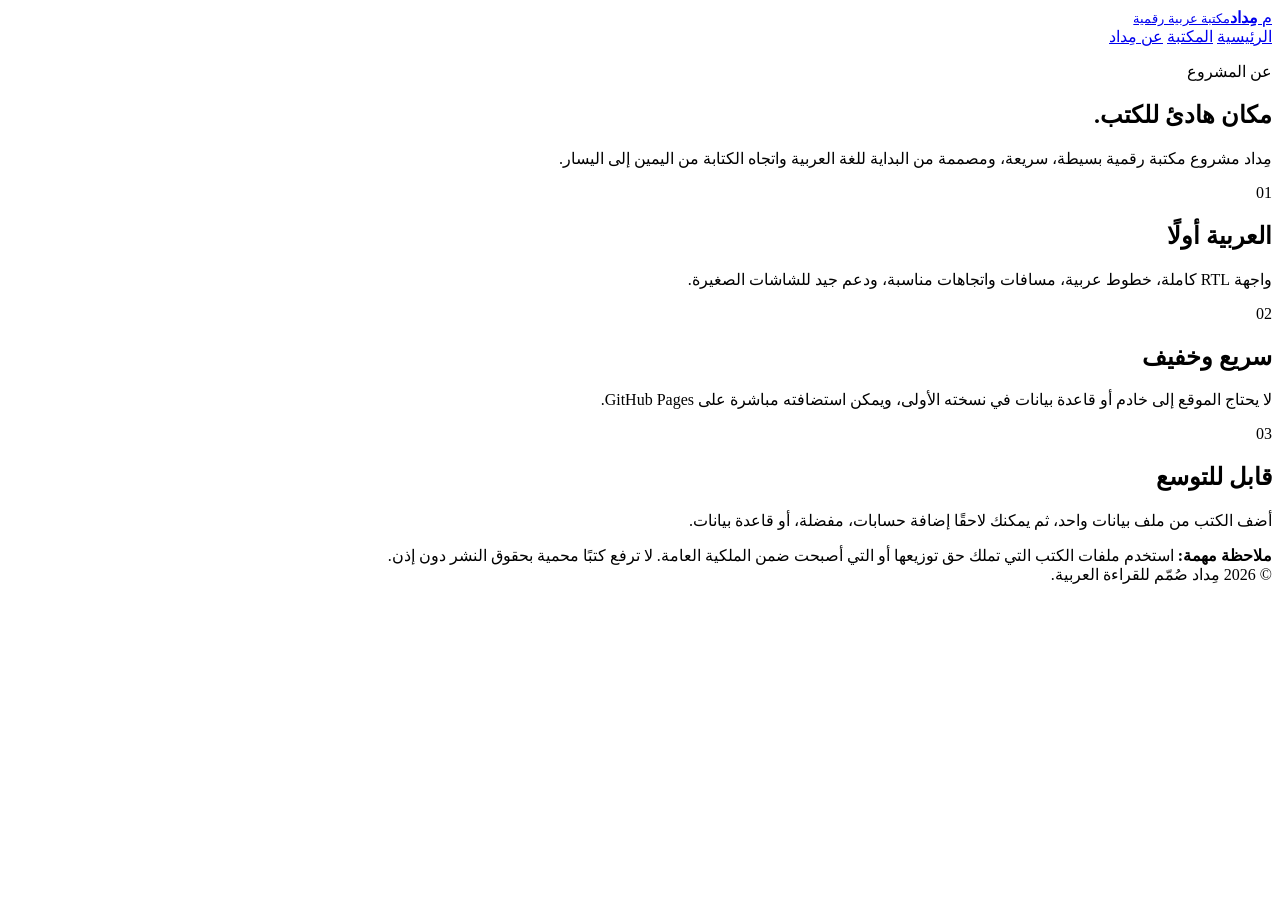
==== about.html @ fc0101a8 "s" ====
<!doctype html>
<html lang="ar" dir="rtl">
<head>
  <meta charset="utf-8">
  <meta name="viewport" content="width=device-width, initial-scale=1">
  <title>عن مِداد</title>
  <link rel="preconnect" href="https://fonts.googleapis.com">
  <link rel="preconnect" href="https://fonts.gstatic.com" crossorigin>
  <link href="https://fonts.googleapis.com/css2?family=Cairo:wght@400;500;600;700;800&display=swap" rel="stylesheet">
  <link rel="stylesheet" href="css/style.css">
</head>
<body>
  <div class="site-shell">
    <header class="site-header">
      <a class="brand" href="index.html" aria-label="مِداد — الصفحة الرئيسية">
        <span class="brand-mark" aria-hidden="true">م</span>
        <span><strong>مِداد</strong><small>مكتبة عربية رقمية</small></span>
      </a>
      <nav class="main-nav" aria-label="التنقل الرئيسي">
        <a href="index.html">الرئيسية</a>
        <a href="library.html">المكتبة</a>
        <a class="active" href="about.html">عن مِداد</a>
      </nav>
    </header>

    <main class="page about-page">
      <section class="page-heading">
        <p class="eyebrow">عن المشروع</p>
        <h1>مكان هادئ للكتب.</h1>
        <p>مِداد مشروع مكتبة رقمية بسيطة، سريعة، ومصممة من البداية للغة العربية واتجاه الكتابة من اليمين إلى اليسار.</p>
      </section>

      <section class="about-cards">
        <article><span>01</span><h2>العربية أولًا</h2><p>واجهة RTL كاملة، خطوط عربية، مسافات واتجاهات مناسبة، ودعم جيد للشاشات الصغيرة.</p></article>
        <article><span>02</span><h2>سريع وخفيف</h2><p>لا يحتاج الموقع إلى خادم أو قاعدة بيانات في نسخته الأولى، ويمكن استضافته مباشرة على GitHub Pages.</p></article>
        <article><span>03</span><h2>قابل للتوسع</h2><p>أضف الكتب من ملف بيانات واحد، ثم يمكنك لاحقًا إضافة حسابات، مفضلة، أو قاعدة بيانات.</p></article>
      </section>

      <div class="notice">
        <strong>ملاحظة مهمة:</strong>
        <span>استخدم ملفات الكتب التي تملك حق توزيعها أو التي أصبحت ضمن الملكية العامة. لا ترفع كتبًا محمية بحقوق النشر دون إذن.</span>
      </div>
    </main>

    <footer class="site-footer">
      <span>© <span id="year"></span> مِداد</span>
      <span>صُمّم للقراءة العربية.</span>
    </footer>
  </div>
  <script>document.getElementById("year").textContent = new Date().getFullYear();</script>
</body>
</html>
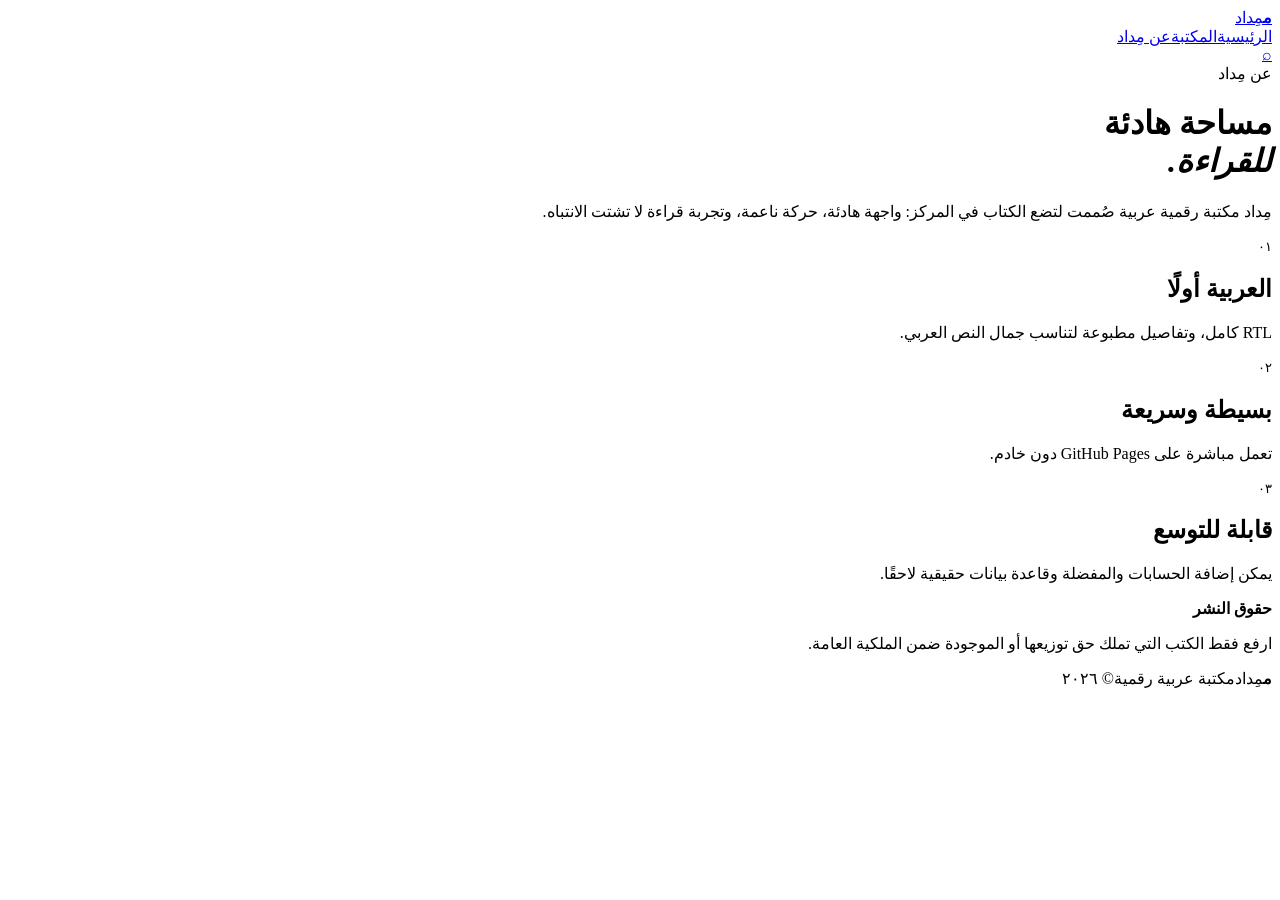
==== commit c510189f: "v2" ====
--- a/about.html
+++ b/about.html
@@ -1,52 +1 @@
-<!doctype html>
-<html lang="ar" dir="rtl">
-<head>
-  <meta charset="utf-8">
-  <meta name="viewport" content="width=device-width, initial-scale=1">
-  <title>عن مِداد</title>
-  <link rel="preconnect" href="https://fonts.googleapis.com">
-  <link rel="preconnect" href="https://fonts.gstatic.com" crossorigin>
-  <link href="https://fonts.googleapis.com/css2?family=Cairo:wght@400;500;600;700;800&display=swap" rel="stylesheet">
-  <link rel="stylesheet" href="css/style.css">
-</head>
-<body>
-  <div class="site-shell">
-    <header class="site-header">
-      <a class="brand" href="index.html" aria-label="مِداد — الصفحة الرئيسية">
-        <span class="brand-mark" aria-hidden="true">م</span>
-        <span><strong>مِداد</strong><small>مكتبة عربية رقمية</small></span>
-      </a>
-      <nav class="main-nav" aria-label="التنقل الرئيسي">
-        <a href="index.html">الرئيسية</a>
-        <a href="library.html">المكتبة</a>
-        <a class="active" href="about.html">عن مِداد</a>
-      </nav>
-    </header>
-
-    <main class="page about-page">
-      <section class="page-heading">
-        <p class="eyebrow">عن المشروع</p>
-        <h1>مكان هادئ للكتب.</h1>
-        <p>مِداد مشروع مكتبة رقمية بسيطة، سريعة، ومصممة من البداية للغة العربية واتجاه الكتابة من اليمين إلى اليسار.</p>
-      </section>
-
-      <section class="about-cards">
-        <article><span>01</span><h2>العربية أولًا</h2><p>واجهة RTL كاملة، خطوط عربية، مسافات واتجاهات مناسبة، ودعم جيد للشاشات الصغيرة.</p></article>
-        <article><span>02</span><h2>سريع وخفيف</h2><p>لا يحتاج الموقع إلى خادم أو قاعدة بيانات في نسخته الأولى، ويمكن استضافته مباشرة على GitHub Pages.</p></article>
-        <article><span>03</span><h2>قابل للتوسع</h2><p>أضف الكتب من ملف بيانات واحد، ثم يمكنك لاحقًا إضافة حسابات، مفضلة، أو قاعدة بيانات.</p></article>
-      </section>
-
-      <div class="notice">
-        <strong>ملاحظة مهمة:</strong>
-        <span>استخدم ملفات الكتب التي تملك حق توزيعها أو التي أصبحت ضمن الملكية العامة. لا ترفع كتبًا محمية بحقوق النشر دون إذن.</span>
-      </div>
-    </main>
-
-    <footer class="site-footer">
-      <span>© <span id="year"></span> مِداد</span>
-      <span>صُمّم للقراءة العربية.</span>
-    </footer>
-  </div>
-  <script>document.getElementById("year").textContent = new Date().getFullYear();</script>
-</body>
-</html>
+<!doctype html><html lang="ar" dir="rtl"><head><meta charset="utf-8"><meta name="viewport" content="width=device-width,initial-scale=1"><title>عن مِداد</title><link rel="preconnect" href="https://fonts.googleapis.com"><link rel="preconnect" href="https://fonts.gstatic.com" crossorigin><link href="https://fonts.googleapis.com/css2?family=Cairo:wght@400;500;600;700&family=Noto+Naskh+Arabic:wght@400;500;600;700&display=swap" rel="stylesheet"><link rel="stylesheet" href="css/style.css"></head><body><header class="simple"><a class="brand" href="index.html"><b>م</b><span>مِداد</span></a><nav><a href="index.html">الرئيسية</a><a href="library.html">المكتبة</a><a class="on" href="about.html">عن مِداد</a></nav><a class="search" href="library.html">⌕</a></header><main class="about"><label>عن مِداد</label><h1>مساحة هادئة<br><em>للقراءة.</em></h1><p class="lead">مِداد مكتبة رقمية عربية صُممت لتضع الكتاب في المركز: واجهة هادئة، حركة ناعمة، وتجربة قراءة لا تشتت الانتباه.</p><div class="about-grid"><article><small>٠١</small><h2>العربية أولًا</h2><p>RTL كامل، وتفاصيل مطبوعة لتناسب جمال النص العربي.</p></article><article><small>٠٢</small><h2>بسيطة وسريعة</h2><p>تعمل مباشرة على GitHub Pages دون خادم.</p></article><article><small>٠٣</small><h2>قابلة للتوسع</h2><p>يمكن إضافة الحسابات والمفضلة وقاعدة بيانات حقيقية لاحقًا.</p></article></div><div class="notice"><b>حقوق النشر</b><p>ارفع فقط الكتب التي تملك حق توزيعها أو الموجودة ضمن الملكية العامة.</p></div></main><footer><a class="brand"><b>م</b><span>مِداد</span></a><span>مكتبة عربية رقمية</span><span>© ٢٠٢٦</span></footer></body></html>
